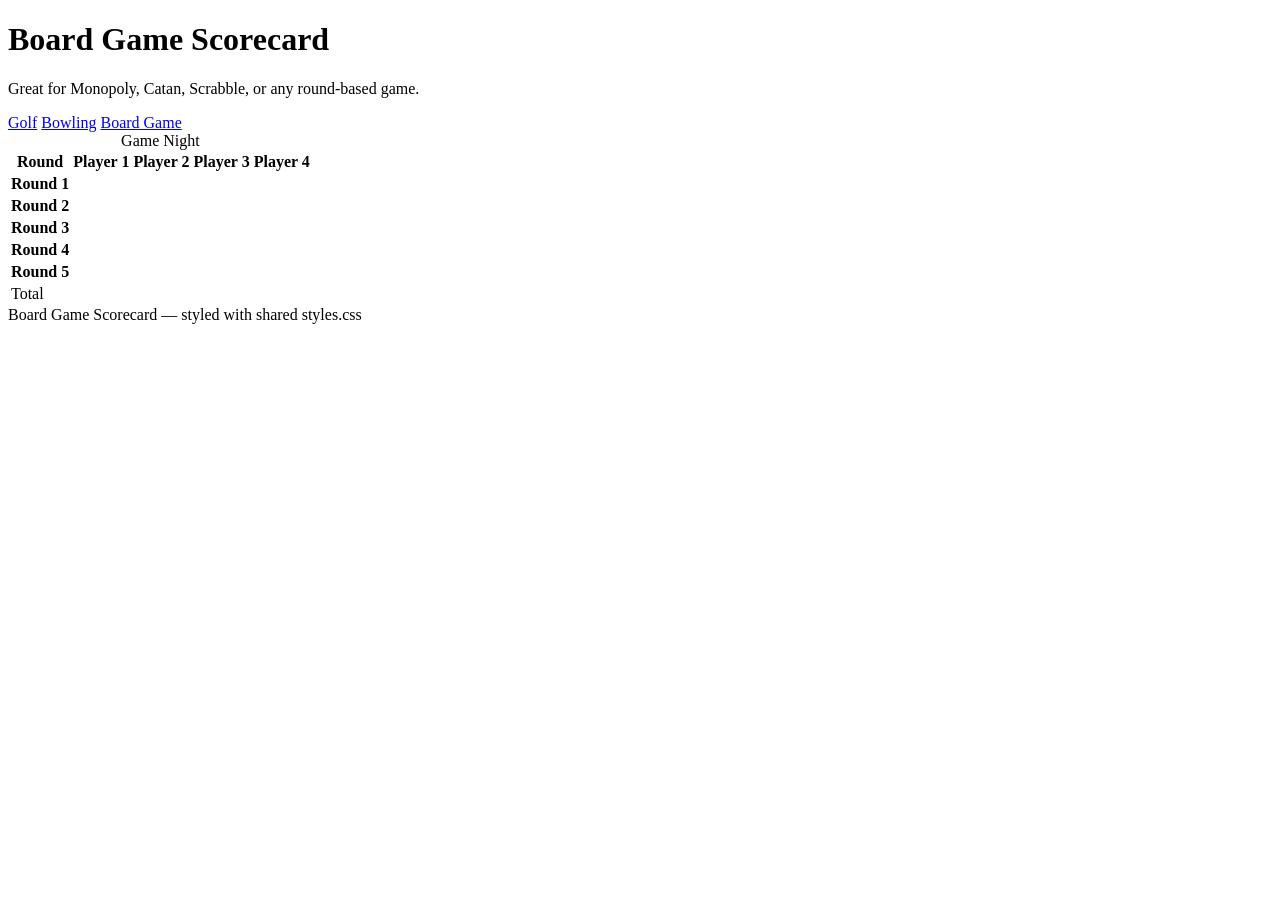
==== boardgame.html @ 4cbad7be "Add board game scorecard HTML structure Created a basic HTML structure for a board game scorecard, i" ====
<!DOCTYPE html>
<html lang="en">
<head>
  <meta charset="UTF-8">
  <title>Board Game Scorecard</title>
  <link rel="stylesheet" href="styles.css">
</head>
<body>

  <h1> Board Game Scorecard</h1>
  <p class="subtitle">Great for Monopoly, Catan, Scrabble, or any round-based game.</p>

  <nav class="site-nav">
    <a href="golf.html">Golf</a>
    <a href="bowling.html">Bowling</a>
    <a href="boardgame.html">Board Game</a>
  </nav>

  <table class="scorecard">
    <caption>Game Night</caption>
    <thead>
      <tr>
        <th scope="col">Round</th>
        <th scope="col">Player 1</th>
        <th scope="col">Player 2</th>
        <th scope="col">Player 3</th>
        <th scope="col">Player 4</th>
      </tr>
    </thead>
    <tbody>
      <tr>
        <th scope="row">Round 1</th>
        <td></td><td></td><td></td><td></td>
      </tr>
      <tr>
        <th scope="row">Round 2</th>
        <td></td><td></td><td></td><td></td>
      </tr>
      <tr>
        <th scope="row">Round 3</th>
        <td></td><td></td><td></td><td></td>
      </tr>
      <tr>
        <th scope="row">Round 4</th>
        <td></td><td></td><td></td><td></td>
      </tr>
      <tr>
        <th scope="row">Round 5</th>
        <td></td><td></td><td></td><td></td>
      </tr>
    </tbody>
    <tfoot>
      <tr>
        <td>Total</td>
        <td></td><td></td><td></td><td></td>
      </tr>
    </tfoot>
  </table>

  <footer>Board Game Scorecard &mdash; styled with shared styles.css</footer>

</body>
</html>
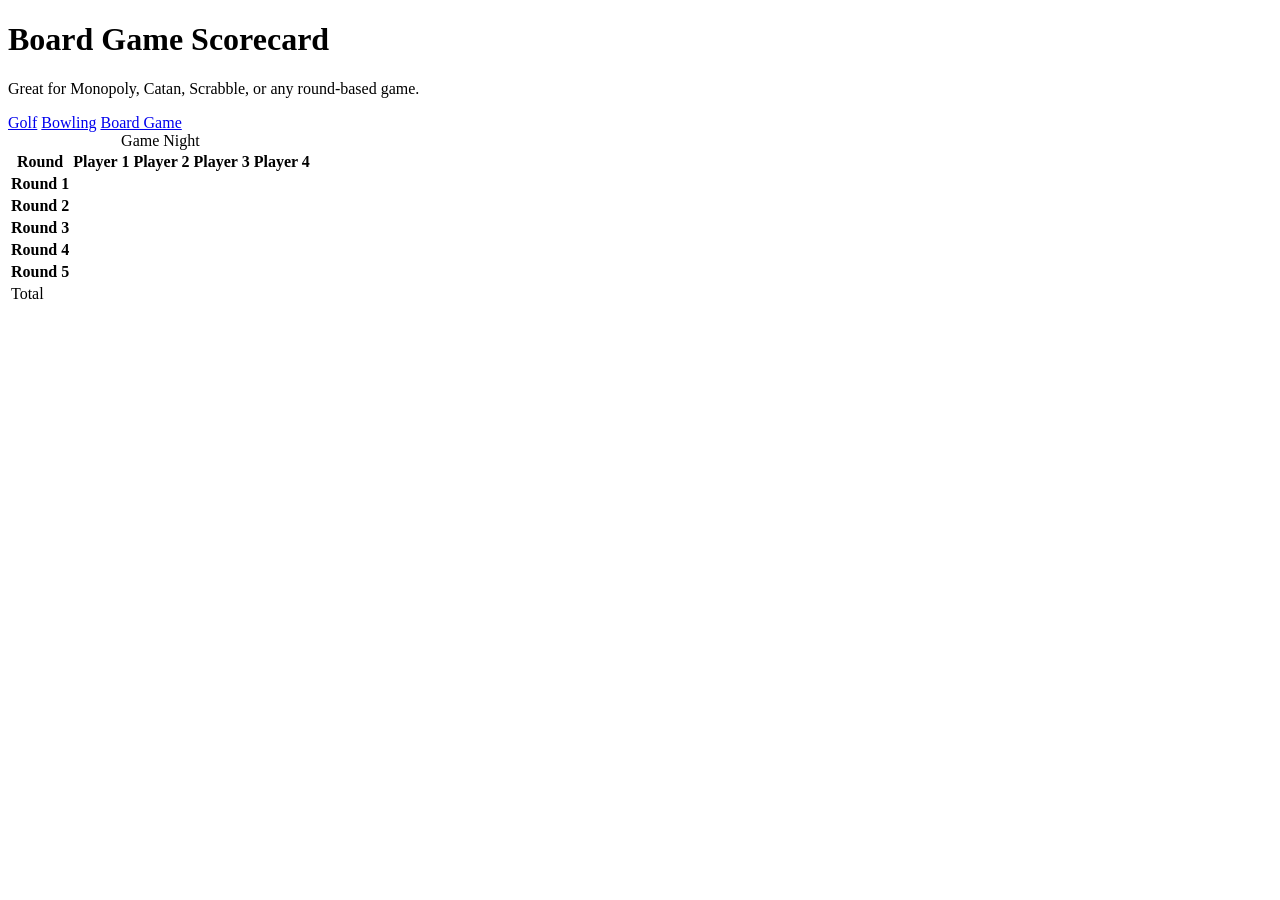
==== commit 184357f0: "Remove footer from boardgame.html Removed footer element from the board game HTML." ====
--- a/boardgame.html
+++ b/boardgame.html
@@ -57,7 +57,5 @@
     </tfoot>
   </table>
 
-  <footer>Board Game Scorecard &mdash; styled with shared styles.css</footer>
-
 </body>
 </html>
